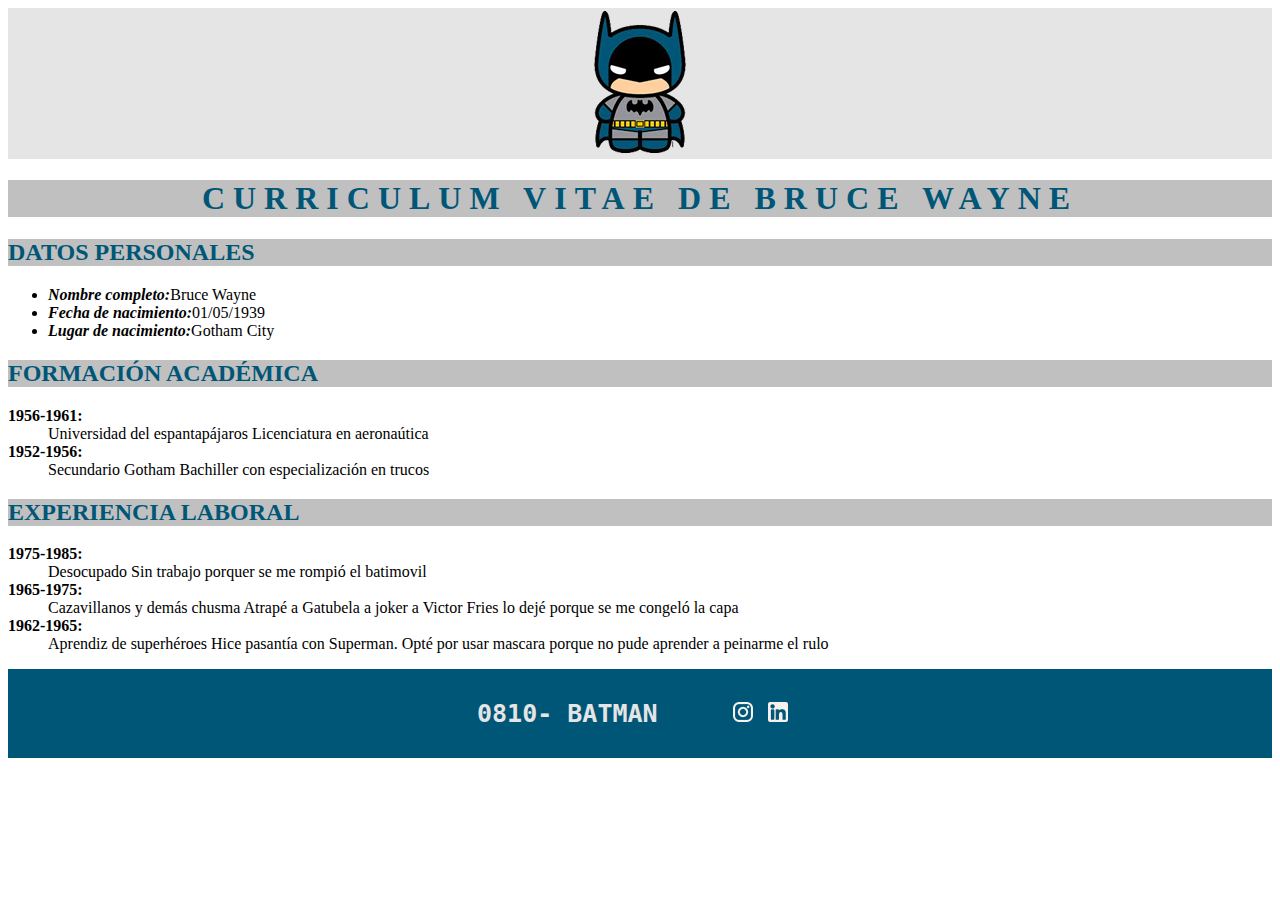
==== BATMAN/index.html @ 88326fa0 "update" ====
<!DOCTYPE html>
<html lang="en">

<head>
    <meta charset="UTF-8">
    <meta http-equiv="X-UA-Compatible" content="IE=edge">
    <meta name="viewport" content="width=device-width, initial-scale=1.0">
    <title>CV Batman</title>
    <link rel="stylesheet" href="style.css">
</head>

<body>
    <main>
        <header>
            <div class="logo"><img src="/BATMAN/img/logo_batman.png" alt="Batman"></div>
            <!--encabezado-->
            <div>
                <h1>CURRICULUM VITAE DE BRUCE WAYNE</h1>
            </div>
        </header>
        <div class="section"></div>
        <!--Seccion Datos Personales-->
        <section>
            <h2>Datos Personales</h2>
            <ul>
                <li><span class="span1"> Nombre completo:</span>Bruce Wayne
                </li>
                <li><span class="span1">Fecha de nacimiento:</span>01/05/1939
                </li>
                <li><span class="span1">Lugar de nacimiento:</span>Gotham City
                </li>
            </ul>
        </section>
        <!--Seccion Formacion Académica-->
        <section>
            <h2>Formación académica</h2>
            <dl>
                <dt>1956-1961:</dt>
                <dd>Universidad del espantapájaros Licenciatura en aeronaútica</dd>

                <dt>1952-1956:</dt>
                <dd>Secundario Gotham Bachiller con especialización en trucos</dd>
            </dl>
        </section>
        <section>
            <!--Seccion Experiencia Laboral-->
            <section>
                <h2>experiencia laboral</h2>
                <dl>
                    <dt>1975-1985:</dt>
                    <dd>Desocupado Sin trabajo porquer se me rompió el batimovil</dd>

                    <dt>1965-1975:</dt>
                    <dd>
                        Cazavillanos y demás chusma Atrapé a Gatubela a joker a Victor
                        Fries lo dejé porque se me congeló la capa
                    </dd>

                    <dt>1962-1965:</dt>
                    <dd>
                        Aprendiz de superhéroes Hice pasantía con Superman. Opté por usar
                        mascara porque no pude aprender a peinarme el rulo
                    </dd>
                </dl>
            </section>
            </div>

            <footer>
                <div>
                    <pre>0810- BATMAN     <img src = "/BATMAN/img/ico_instagram.png" alt ="icnonoInstagram" class="Iglogo"> <img src ="/BATMAN/img/ico_linkedin.png" alt= "IconoLkIn"> </pre>
                </div>
            </footer>
    </main>
</body>

</html>
---- BATMAN/style.css ----
/* Header */
.logo {
    background-color: #e5e5e5;
    text-align: center;
    margin: 0;
}
h1 {
    text-align: center;
    letter-spacing: 8px;
    text-transform: uppercase;
    color: #005677;
    background-color: #c0c0c0;
}
h2 {
    text-align: left;
    margin-left: 0px;
    background-color: #c0c0c0;
    text-transform: uppercase;
    color: #005677;
}
  /* Main */
.section {
    margin: 0 auto;
    width: 90%;
    height: auto;
}
.span1 {
    font-style: italic;
    font-weight: 900;
}
dt {
    font-weight: 900;
}
footer {
    text-align: center;
    background-color: #005677;
    color: #e5e5e5;
    font-weight: 900;
    padding-top: 5px;
    padding-bottom: 5px;
    font-size: 25px;
}
.footer {
    position: absolute;
    top: 50%;
    left: 50%;
    -moz-transform: translateX(-50%) translateY(-50%);
    -webkit-transform: translateX(-50%) translateY(-50%);
    transform: translateX(-50%) translateY(-50%);
}
section {
    display: block;
}
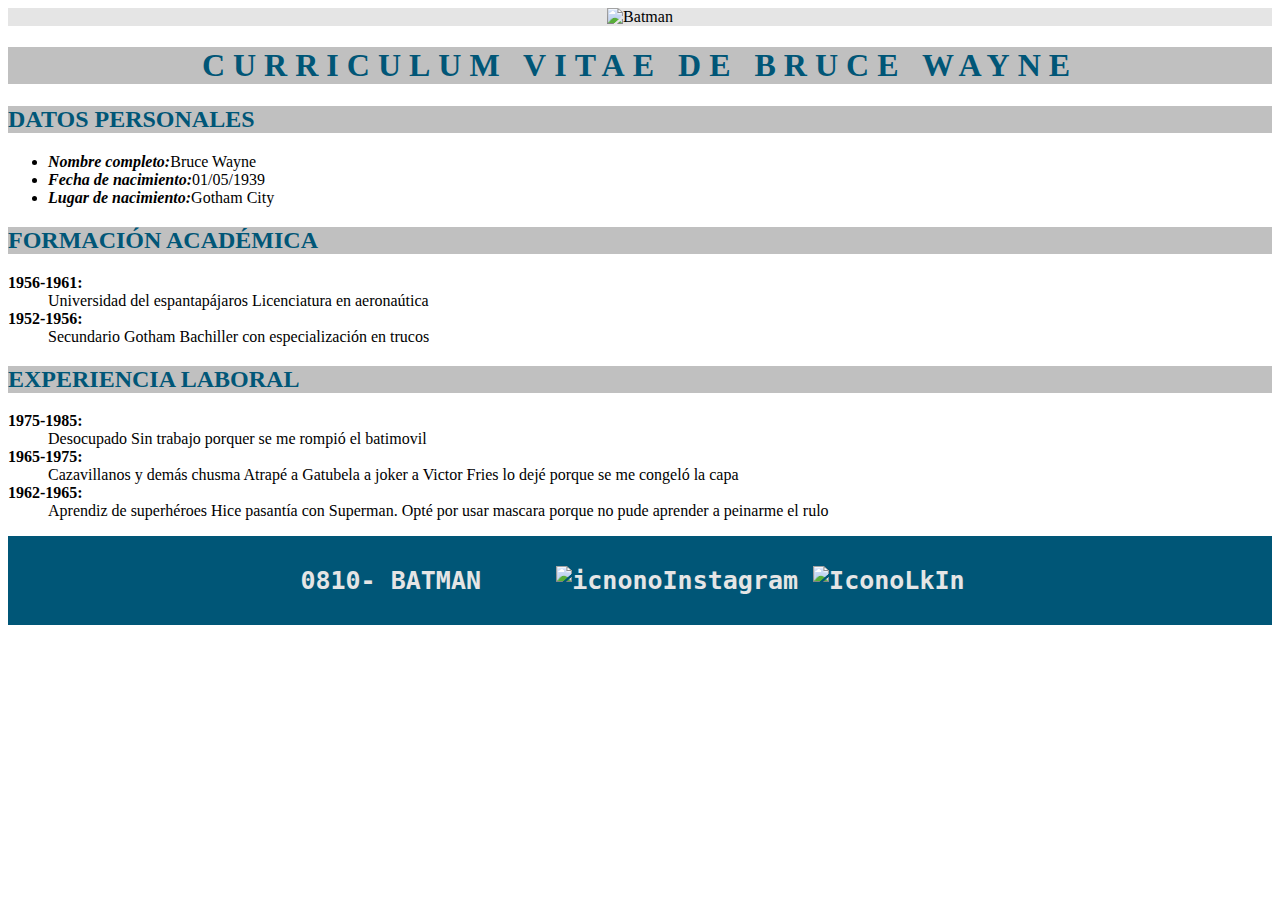
==== commit e6f617f0: "arreglo" ====
--- a/BATMAN/index.html
+++ b/BATMAN/index.html
@@ -12,7 +12,7 @@
 <body>
     <main>
         <header>
-            <div class="logo"><img src="/BATMAN/img/logo_batman.png" alt="Batman"></div>
+            <div class="logo"><img src="/Frontend_1/BATMAN/img/logo_batman.png" alt="Batman"></div>
             <!--encabezado-->
             <div>
                 <h1>CURRICULUM VITAE DE BRUCE WAYNE</h1>
@@ -67,7 +67,7 @@
 
             <footer>
                 <div>
-                    <pre>0810- BATMAN     <img src = "/BATMAN/img/ico_instagram.png" alt ="icnonoInstagram" class="Iglogo"> <img src ="/BATMAN/img/ico_linkedin.png" alt= "IconoLkIn"> </pre>
+                    <pre>0810- BATMAN     <img src = "/Frontend_1/BATMAN/img/ico_instagram.png" alt ="icnonoInstagram" class="Iglogo"> <img src ="/Frontend_1/BATMAN/img/ico_linkedin.png" alt= "IconoLkIn"> </pre>
                 </div>
             </footer>
     </main>
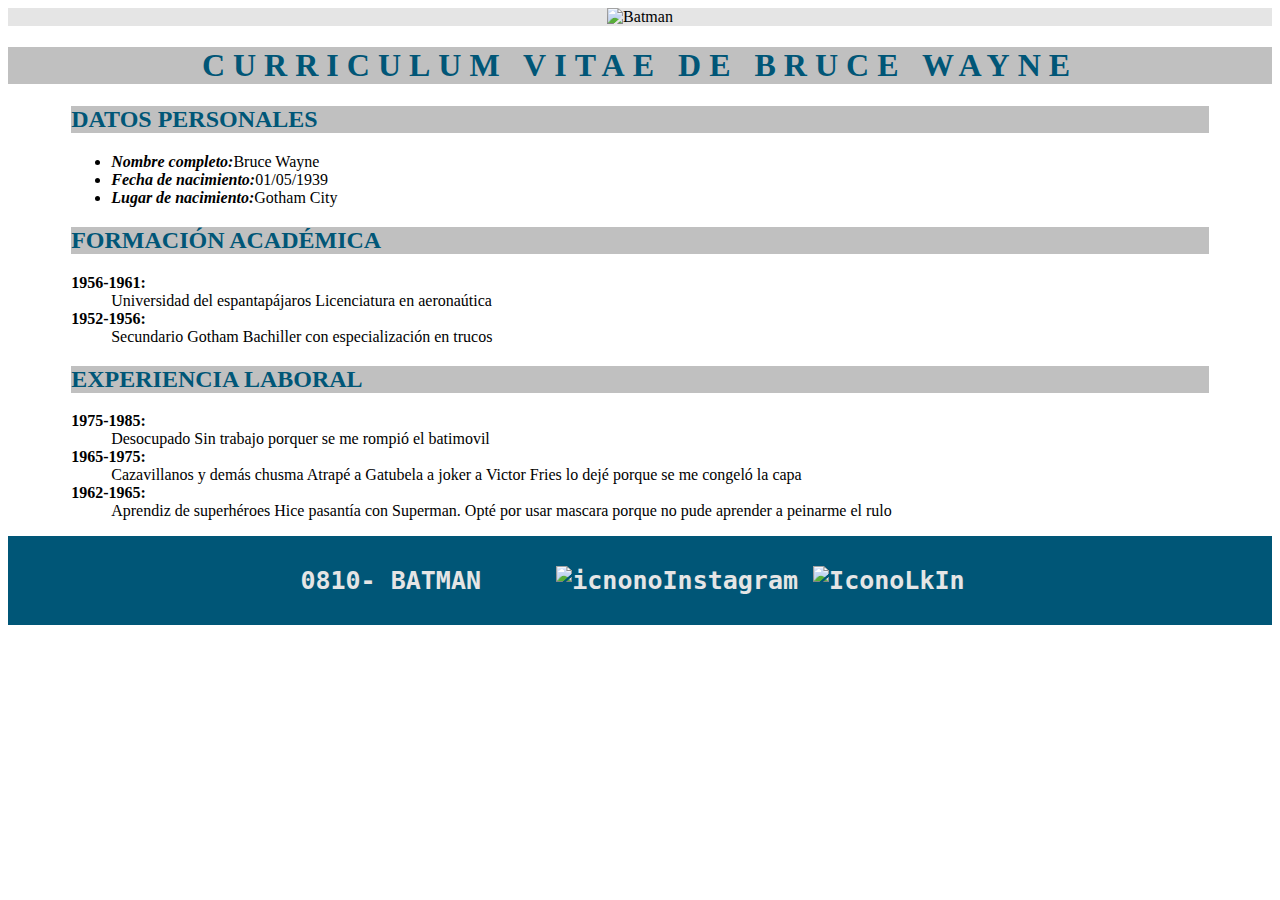
==== commit 7c804bfc: "Update index.html" ====
--- a/BATMAN/index.html
+++ b/BATMAN/index.html
@@ -18,7 +18,7 @@
                 <h1>CURRICULUM VITAE DE BRUCE WAYNE</h1>
             </div>
         </header>
-        <div class="section"></div>
+        <div class="section">
         <!--Seccion Datos Personales-->
         <section>
             <h2>Datos Personales</h2>
@@ -73,4 +73,4 @@
     </main>
 </body>
 
-</html>+</html>
